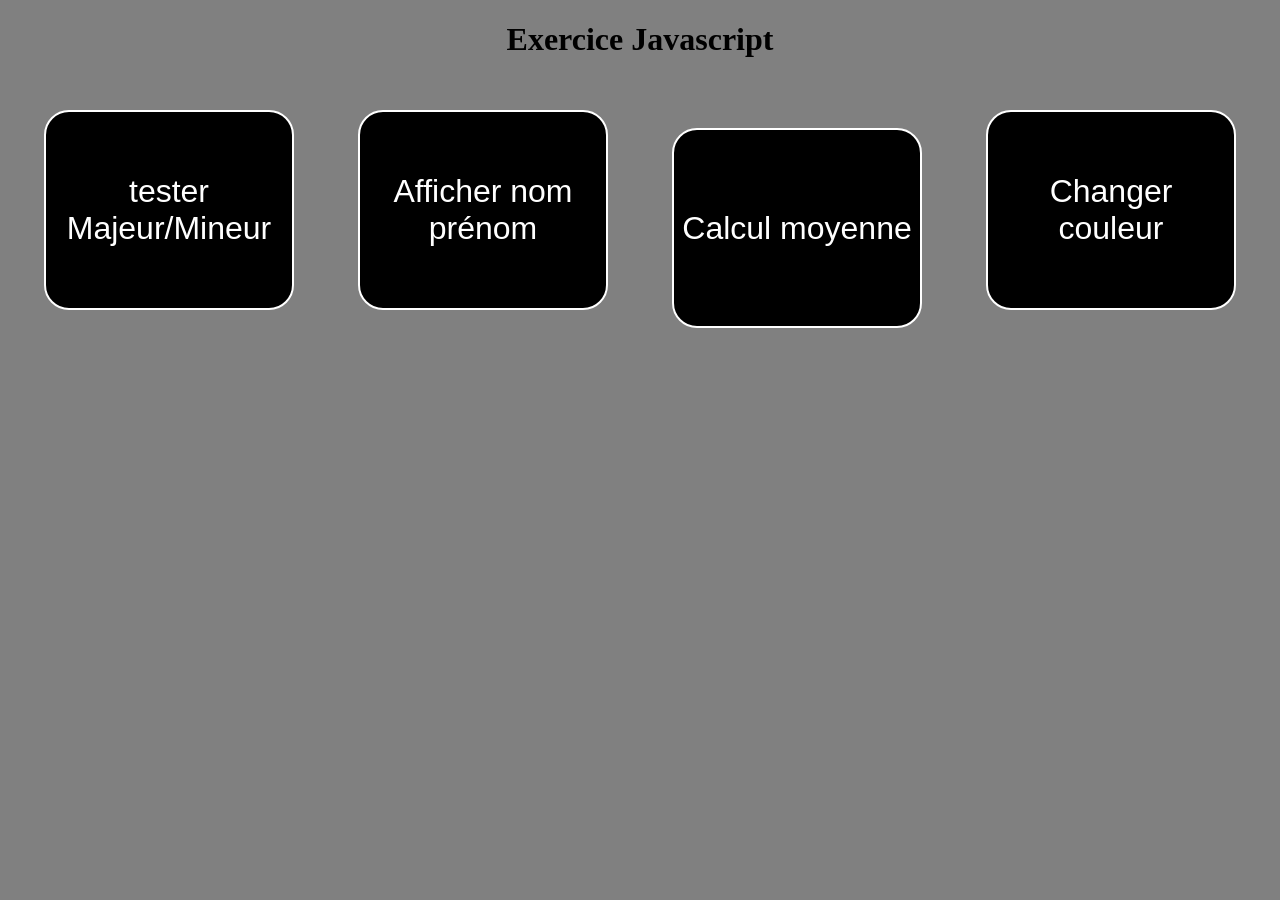
==== tp_js1/index.html @ dff6df76 "v1certif" ====
<!DOCTYPE html>
<html lang="en">
<head>
    <meta charset="UTF-8">
    <meta name="viewport" content="width=device-width, initial-scale=1.0">
    <title>tp js1</title>
    <link rel="stylesheet" type="text/css"  href="style.css">
    <script src="test.js"></script>
</head>
<body>
    <center>
        <h1>Exercice Javascript</h1>
        <button onclick="test_age()">tester Majeur/Mineur</button>
        <button onclick="affichage()">Afficher nom prénom</button>
        <button onclick="calcul_moyenne()">Calcul moyenne</button>
        <button onclick="test_couleur()">Changer couleur</button>
    </center>
</body>
</html>
---- tp_js1/style.css ----
body{
    background-color: gray;
}

button{
    border-radius: 25px;
    width: 250px;
    height: 200px;
    background-color: black;
    border: 2px solid white;
    font-size: 2em;
    color: white;
    margin: 30px;
    transition: 0.2s;
}
button:hover{
    color: black;
    background-color: white;
    border: 2px solid black;
    transition: 150ms;
}
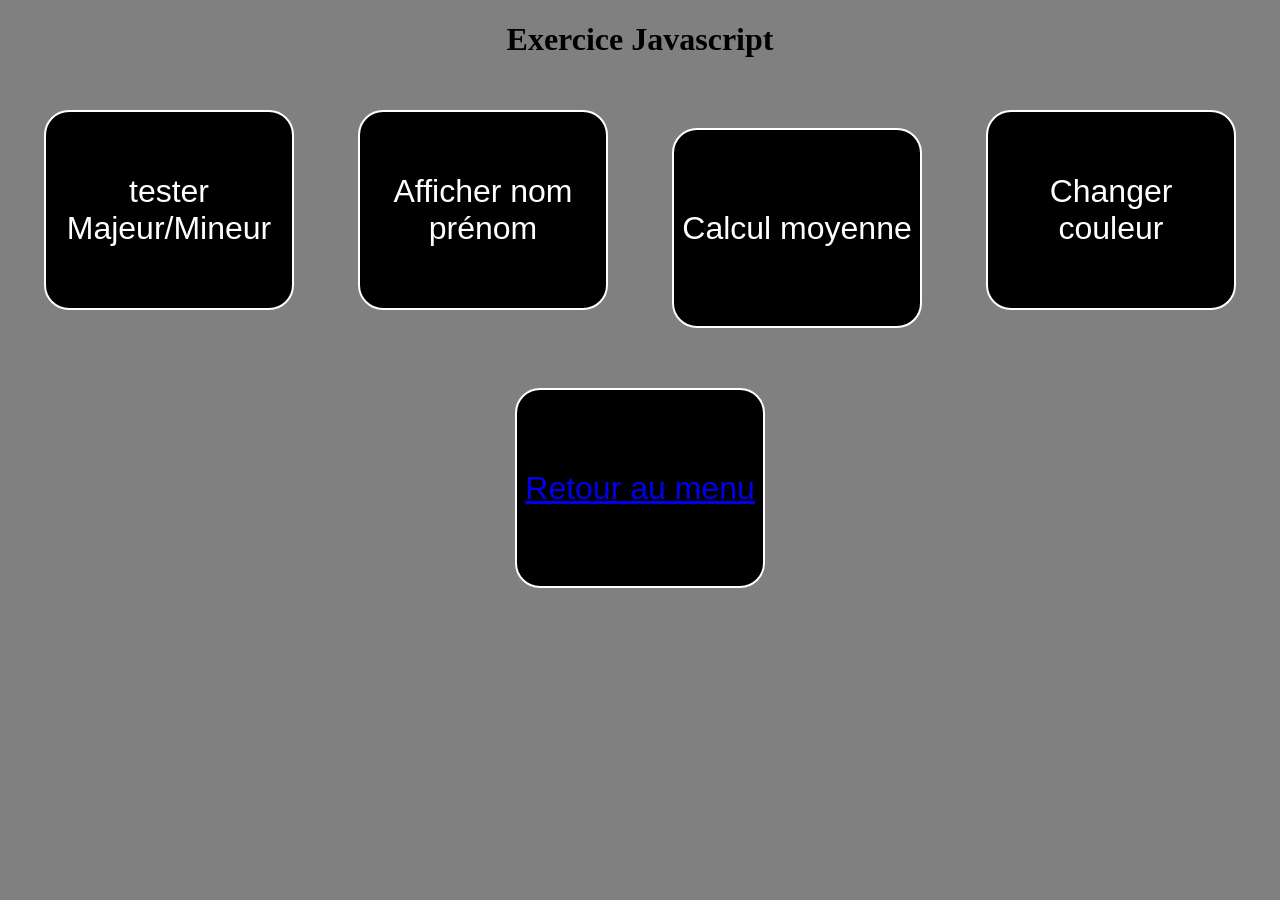
==== commit 9d805a16: "v1" ====
--- a/tp_js1/index.html
+++ b/tp_js1/index.html
@@ -14,6 +14,7 @@
         <button onclick="affichage()">Afficher nom prénom</button>
         <button onclick="calcul_moyenne()">Calcul moyenne</button>
         <button onclick="test_couleur()">Changer couleur</button>
+        <button class="encadrer" ><a href="../index.html" > Retour au menu</button>
     </center>
 </body>
 </html>
